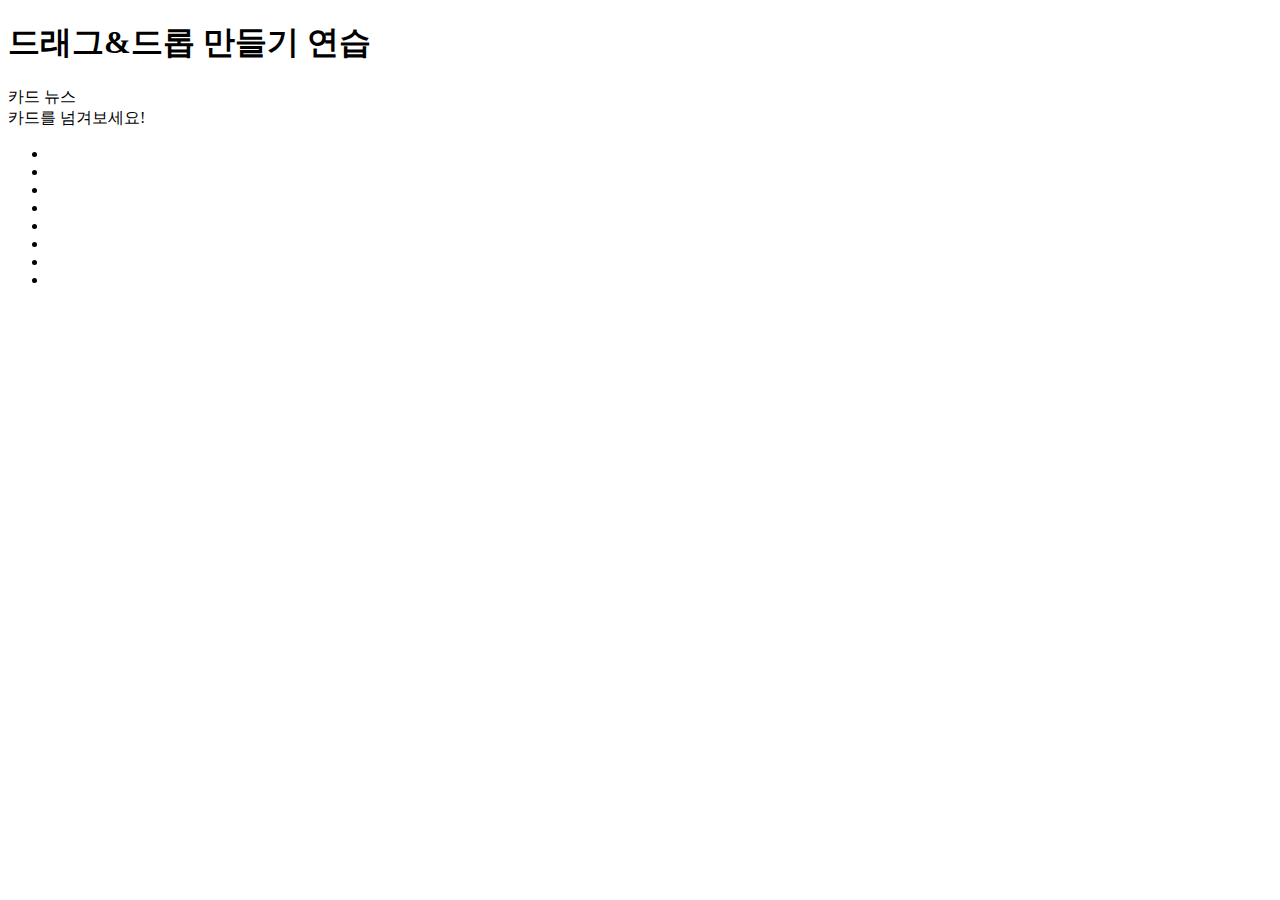
==== drag-drop/index.html @ 91ddc5c8 "setting structure" ====
<!DOCTYPE html>
<html lang="en">
<head>
    <meta charset="UTF-8">
    <meta http-equiv="X-UA-Compatible" content="IE=edge">
    <meta name="viewport" content="width=device-width, initial-scale=1.0">
    <title>Document</title>
    <link rel="stylesheet" href="/css/style.css">
</head>
<body>
    <header>
        <div class="inner">
            <h1>드래그&드롭 만들기 연습</h1>
            <div class="title-container">
                <div class="title">카드 뉴스</div>
                <div class="title-desc">카드를 넘겨보세요!</div>
        </div>
    </header>
    <section>
        <div class="inner">
            <ul class="card-container">
                <li class="card-item"></li>
                <li class="card-item"></li>
                <li class="card-item"></li>
                <li class="card-item"></li>
                <li class="card-item"></li>
                <li class="card-item"></li>
                <li class="card-item"></li>
                <li class="card-item"></li>
            </ul>
        </div>
    </section>
    <script src="/js/main.js"></script>
</body>
</html>
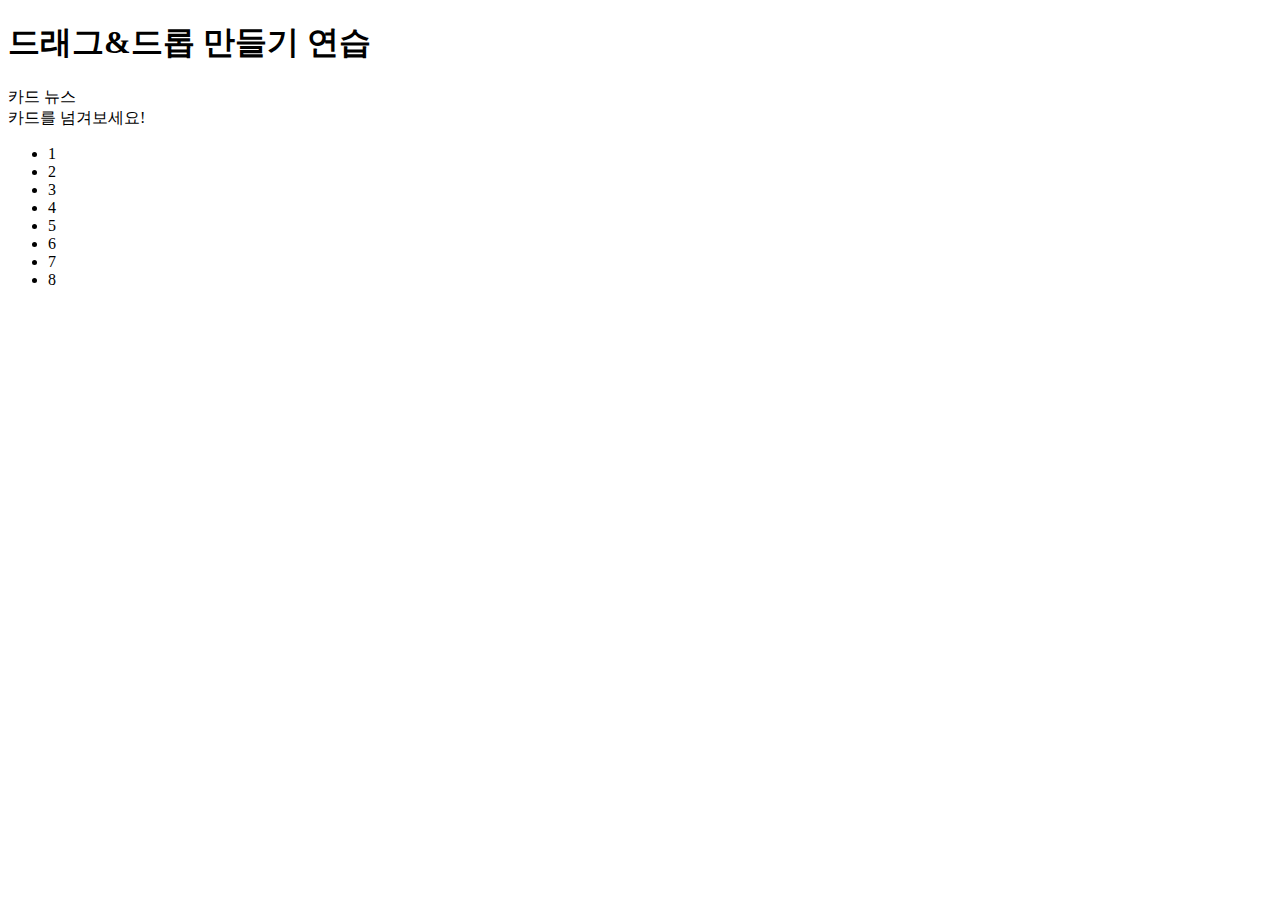
==== commit 3f544502: "add number on card" ====
--- a/drag-drop/index.html
+++ b/drag-drop/index.html
@@ -19,14 +19,14 @@
     <section>
         <div class="inner">
             <ul class="card-container">
-                <li class="card-item"></li>
-                <li class="card-item"></li>
-                <li class="card-item"></li>
-                <li class="card-item"></li>
-                <li class="card-item"></li>
-                <li class="card-item"></li>
-                <li class="card-item"></li>
-                <li class="card-item"></li>
+                <li class="card-item">1</li>
+                <li class="card-item">2</li>
+                <li class="card-item">3</li>
+                <li class="card-item">4</li>
+                <li class="card-item">5</li>
+                <li class="card-item">6</li>
+                <li class="card-item">7</li>
+                <li class="card-item">8</li>
             </ul>
         </div>
     </section>
